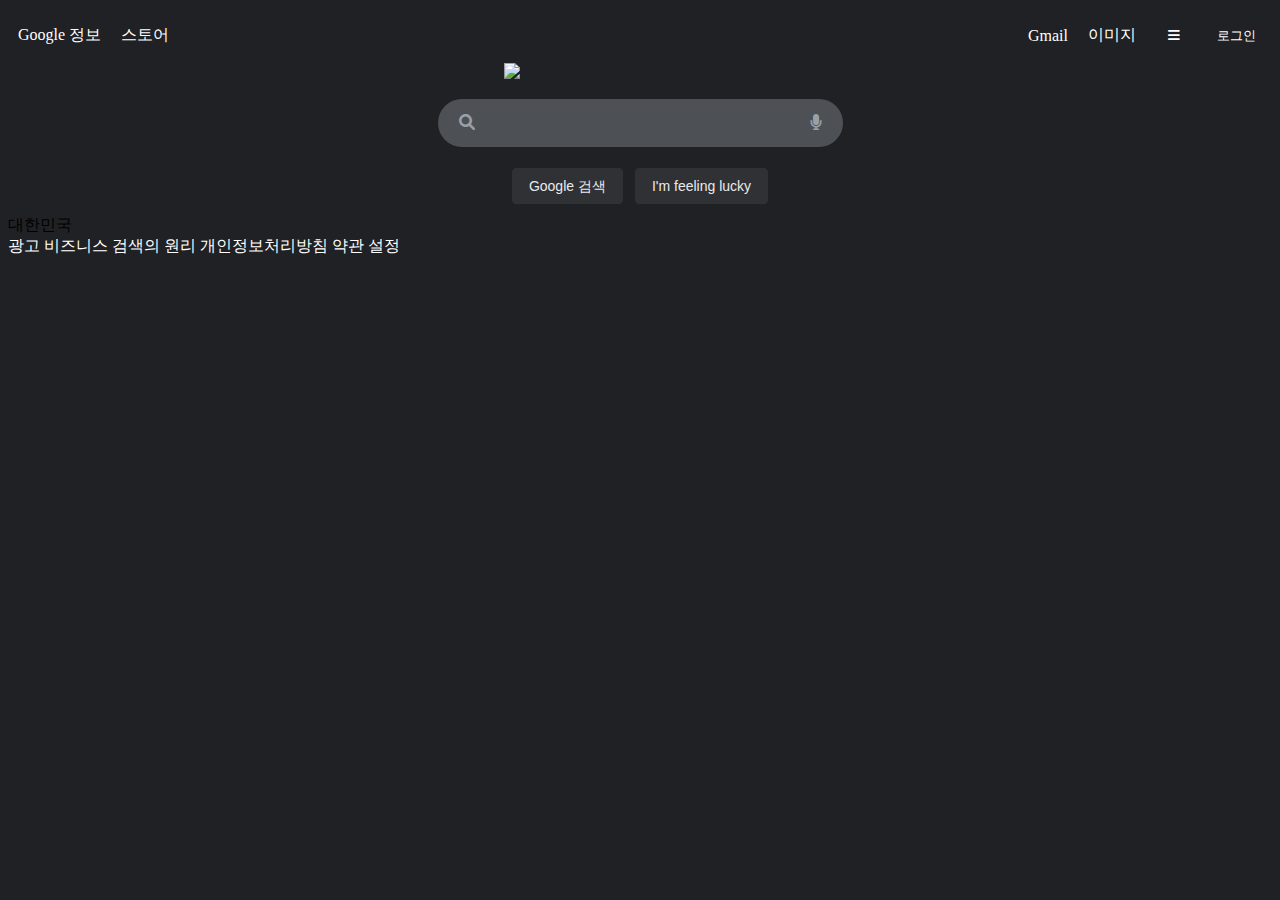
==== darkMode/index.html @ bc663cb8 "ch4" ====
<!DOCTYPE html>
<html lang="en">
  <head>
    <meta charset="UTF-8" />
    <meta name="viewport" content="width=device-width, initial-scale=1.0" />
    <title>Google</title>
    <link href="style.css" rel="stylesheet" type="text/css" />
    <link
      rel="stylesheet"
      href="https://cdnjs.cloudflare.com/ajax/libs/font-awesome/6.0.0-beta3/css/all.min.css"
    />
    <link
      rel="icon"
      href="https://upload.wikimedia.org/wikipedia/commons/thumb/c/c1/Google_%22G%22_logo.svg/800px-Google_%22G%22_logo.svg.png"
    />
  </head>
  <body>
    <div class="top">
      <span class="left">
        <a href="#">Google 정보</a>
        <a href="#">스토어</a>
      </span>
      <span>
        <a href="#">Gmail</a>
        <a href="#">이미지</a>
        <button class="bars">
          <i class="fa-solid fa-bars"></i>
        </button>
        <button>로그인</button>
      </span>
    </div>

    <div class="mid">
      <!-- <img
        src="https://upload.wikimedia.org/wikipedia/commons/thumb/2/2f/Google_2015_logo.svg/1200px-Google_2015_logo.svg.png"
      /> -->
      <img
        src="https://white.logodownload.org/wp-content/uploads/2020/11/google-white-logo-1.png"
      />
      <div class="search">
        <div class="searchIcon">
          <i class="fa-solid fa-magnifying-glass"></i>
        </div>
        <input class="searchInput" />
        <div class="micIcon">
          <i class="fa-solid fa-microphone"></i>
        </div>
      </div>
      <div class="buttonContainer">
        <button>Google 검색</button>
        <button>I'm feeling lucky</button>
      </div>
      <!-- <div>
        Google offered in:
        <a href="#">한국어</a>
        <a href="#">English</a>
        <a href="#">にほん語ご</a>
        <a href="#">漢文</a>
      </div> -->
    </div>

    <div>
      <div>대한민국</div>
      <div>
        <span>
          <a href="#">광고</a>
          <a href="#">비즈니스</a>
          <a href="#">검색의 원리</a>
        </span>
        <span>
          <a href="#">개인정보처리방침</a>
          <a href="#">약관</a>
          <a href="#">설정</a>
        </span>
      </div>
    </div>
  </body>
</html>
---- darkMode/style.css ----
body {
  background: #202124;
}

.top {
  display: flex;
  justify-content: space-between;
  padding: 10px;
  & span {
    display: flex;
    gap: 20px;
    align-items: center;
  }
}

.mid {
  display: flex;
  flex-direction: column;
  justify-content: center;
  align-items: center;
  img {
    width: 272px;
  }
  .search {
    display: flex;
    width: 403px;
    height: 46px;
    border: 1px solid transparent;
    background: #4d5156;
    border-radius: 24px;
    align-items: center;
    justify-content: space-between;
    margin-top: 20px;
  }
  .searchIcon {
    color: #9aa0a6;
    margin-left: 20px;
  }
  .micIcon {
    color: #9aa0a6;
    margin-right: 20px;
  }
  .searchInput {
    width: inherit;
    height: inherit;
    background: inherit;
    border: none;
  }
  .buttonContainer {
    margin-top: 10px;
    button {
      border: 1px solid #303134;
      border-radius: 4px;
      background: #303134;
      color: #e8eaed;
      font-size: 14px;
      margin: 11px 4px;
      padding: 0 16px;
      line-height: 27px;
      height: 36px;
      min-width: 54px;
      text-align: center;
      cursor: pointer;
      user-select: none;
    }
  }
}

a {
  text-decoration: none;
  color: white;
  &:hover {
    text-decoration: underline;
  }
}

.bars {
  padding: 10px;
  width: 35px;
  &:hover {
    background: #ddd;
    border-radius: 50%;
    transition: 0.5s ease;
  }
}

button {
  background: transparent;
  border: none;
  cursor: pointer;
  color: white;
  &:hover {
    text-decoration: underline;
  }
}
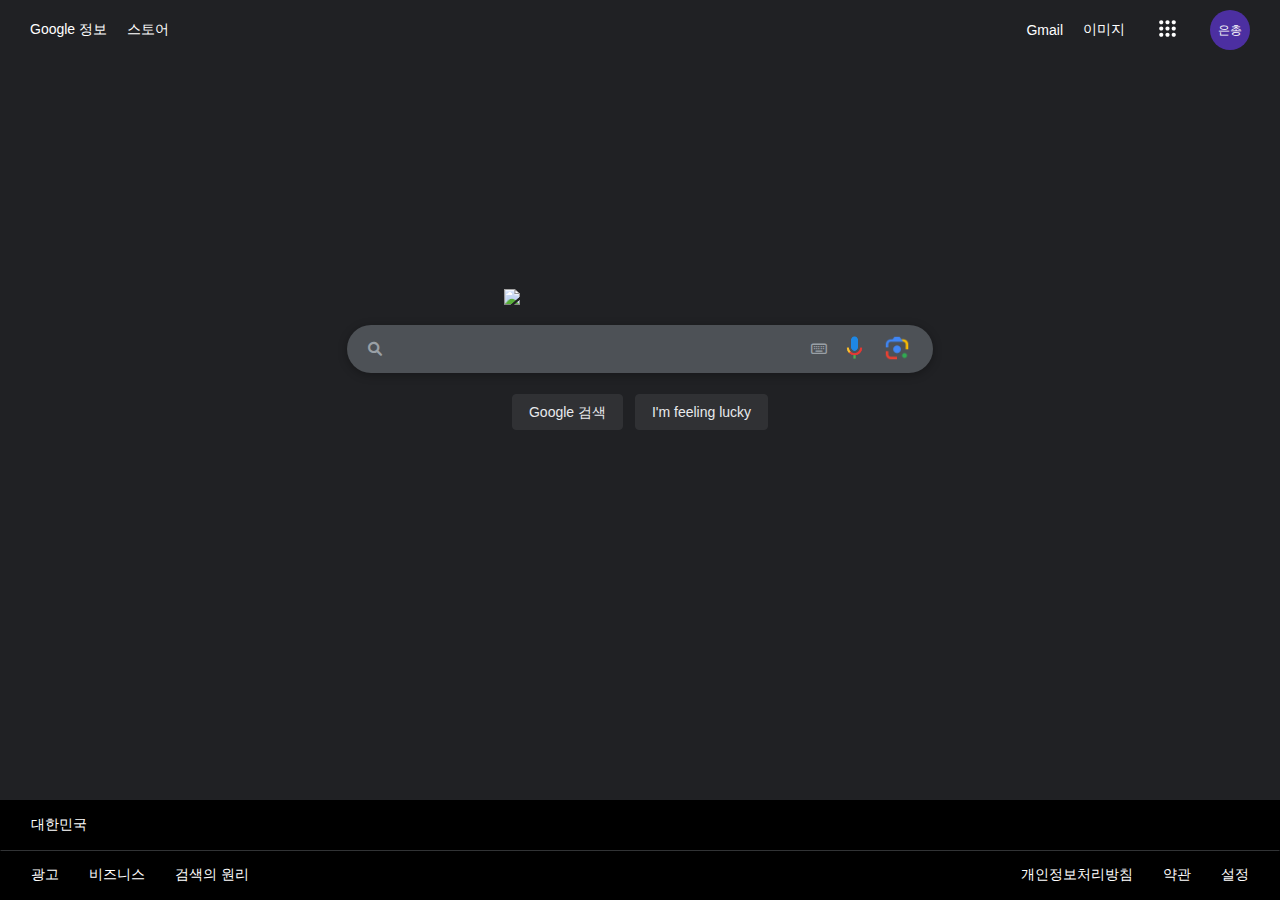
==== commit ed733f90: "ch4" ====
--- a/darkMode/index.html
+++ b/darkMode/index.html
@@ -15,63 +15,72 @@
     />
   </head>
   <body>
-    <div class="top">
-      <span class="left">
-        <a href="#">Google 정보</a>
-        <a href="#">스토어</a>
-      </span>
-      <span>
-        <a href="#">Gmail</a>
-        <a href="#">이미지</a>
-        <button class="bars">
-          <i class="fa-solid fa-bars"></i>
-        </button>
-        <button>로그인</button>
-      </span>
-    </div>
+    <div class="main">
+      <div class="top">
+        <span class="left">
+          <a href="#">Google 정보</a>
+          <a href="#">스토어</a>
+        </span>
+        <span>
+          <a href="#">Gmail</a>
+          <a href="#">이미지</a>
+          <button class="bars">
+            <img src="../resource/menuDotswhite.svg" />
+          </button>
+          <button class="login">은총</button>
+        </span>
+      </div>
 
-    <div class="mid">
-      <!-- <img
-        src="https://upload.wikimedia.org/wikipedia/commons/thumb/2/2f/Google_2015_logo.svg/1200px-Google_2015_logo.svg.png"
-      /> -->
-      <img
-        src="https://white.logodownload.org/wp-content/uploads/2020/11/google-white-logo-1.png"
-      />
-      <div class="search">
-        <div class="searchIcon">
-          <i class="fa-solid fa-magnifying-glass"></i>
+      <div class="mid">
+        <img
+          src="https://white.logodownload.org/wp-content/uploads/2020/11/google-white-logo-1.png"
+        />
+        <div class="search">
+          <div class="searchIcon">
+            <i class="fa-solid fa-magnifying-glass"></i>
+          </div>
+          <input class="searchInput" />
+          <div class="iconContainer">
+            <div class="keyboardIcon">
+              <i class="fa-regular fa-keyboard"></i>
+            </div>
+            <div>
+              <img src="../resource/googleMic.png" class="micIcon" />
+            </div>
+            <div>
+              <img src="../resource/googleLens.png" class="lensIcon" />
+            </div>
+          </div>
         </div>
-        <input class="searchInput" />
-        <div class="micIcon">
-          <i class="fa-solid fa-microphone"></i>
+        <div class="buttonContainer">
+          <button>Google 검색</button>
+          <button>I'm feeling lucky</button>
         </div>
-      </div>
-      <div class="buttonContainer">
-        <button>Google 검색</button>
-        <button>I'm feeling lucky</button>
-      </div>
-      <!-- <div>
+        <!-- <div>
         Google offered in:
         <a href="#">한국어</a>
         <a href="#">English</a>
         <a href="#">にほん語ご</a>
         <a href="#">漢文</a>
       </div> -->
-    </div>
+      </div>
 
-    <div>
-      <div>대한민국</div>
-      <div>
-        <span>
-          <a href="#">광고</a>
-          <a href="#">비즈니스</a>
-          <a href="#">검색의 원리</a>
-        </span>
-        <span>
-          <a href="#">개인정보처리방침</a>
-          <a href="#">약관</a>
-          <a href="#">설정</a>
-        </span>
+      <div class="empty"></div>
+
+      <div class="bottom">
+        <div class="bottom1">대한민국</div>
+        <div class="bottom2">
+          <span>
+            <a href="#">광고</a>
+            <a href="#">비즈니스</a>
+            <a href="#">검색의 원리</a>
+          </span>
+          <span>
+            <a href="#">개인정보처리방침</a>
+            <a href="#">약관</a>
+            <a href="#">설정</a>
+          </span>
+        </div>
       </div>
     </div>
   </body>
--- a/darkMode/style.css
+++ b/darkMode/style.css
@@ -1,15 +1,45 @@
+body,
+html {
+  display: content;
+  height: 100%;
+  margin: 0;
+  padding: 0;
+}
+
 body {
   background: #202124;
+  font-size: 14px;
+  font-family: Arial, Apple SD Gothic Neo, sans-serif;
+}
+
+.main {
+  display: flex;
+  flex-direction: column;
+  height: 100%;
 }
 
 .top {
   display: flex;
   justify-content: space-between;
-  padding: 10px;
+  padding: 0 30px;
+  height: 60px;
   & span {
     display: flex;
     gap: 20px;
     align-items: center;
+  }
+  .login {
+    width: 40px;
+    height: 40px;
+    border-radius: 50px;
+    background: #4c2fa1;
+    color: #fff;
+    font-size: 12px;
+    text-decoration: none;
+    &:hover {
+      border: 1px solid #0b57d0;
+      box-shadow: 0 1px 5px rgba(0, 0, 0, 0.1);
+    }
   }
 }
 
@@ -18,12 +48,14 @@
   flex-direction: column;
   justify-content: center;
   align-items: center;
+  flex: 1;
+  margin-top: 160px;
   img {
     width: 272px;
   }
   .search {
     display: flex;
-    width: 403px;
+    width: 584px;
     height: 46px;
     border: 1px solid transparent;
     background: #4d5156;
@@ -31,20 +63,39 @@
     align-items: center;
     justify-content: space-between;
     margin-top: 20px;
+    box-shadow: 0 2px 10px rgba(0, 0, 0, 0.3);
   }
   .searchIcon {
     color: #9aa0a6;
     margin-left: 20px;
   }
-  .micIcon {
+  .iconContainer {
+    display: flex;
+    gap: 10px;
+    align-items: center;
     color: #9aa0a6;
     margin-right: 20px;
+    cursor: pointer;
+    .micIcon {
+      width: 35px;
+    }
+    .lensIcon {
+      width: 30px;
+    }
+  }
+
+  .keyboardIcon {
+    color: #9aa0a6;
   }
   .searchInput {
-    width: inherit;
-    height: inherit;
+    width: 80%;
+    height: 90%;
     background: inherit;
     border: none;
+    margin-left: 20px;
+    &:focus {
+      outline: none;
+    }
   }
   .buttonContainer {
     margin-top: 10px;
@@ -53,6 +104,7 @@
       border-radius: 4px;
       background: #303134;
       color: #e8eaed;
+      font-family: Arial, Apple SD Gothic Neo, sans-serif;
       font-size: 14px;
       margin: 11px 4px;
       padding: 0 16px;
@@ -62,6 +114,32 @@
       text-align: center;
       cursor: pointer;
       user-select: none;
+      &:hover {
+        border: 1px solid #4d5156;
+      }
+    }
+  }
+}
+
+.empty {
+  flex: 1;
+}
+
+.bottom {
+  background: #000000;
+  .bottom1,
+  .bottom2 {
+    padding: 15px 30px;
+    border: 1px solid #000000;
+    color: #fff;
+  }
+  .bottom2 {
+    display: flex;
+    justify-content: space-between;
+    border-top: 1px solid #313335;
+    span {
+      display: flex;
+      gap: 30px;
     }
   }
 }
@@ -75,12 +153,17 @@
 }
 
 .bars {
-  padding: 10px;
-  width: 35px;
+  padding: 8px;
+  width: 45px;
+  height: 45px;
+  img {
+    width: 25px;
+    color: #fff;
+  }
   &:hover {
-    background: #ddd;
+    background: #444746;
     border-radius: 50%;
-    transition: 0.5s ease;
+    transition: opacity 0.3s ease-out;
   }
 }
 
@@ -89,7 +172,8 @@
   border: none;
   cursor: pointer;
   color: white;
+  font-family: Arial, Apple SD Gothic Neo, sans-serif;
   &:hover {
-    text-decoration: underline;
+    box-shadow: 0 1px 5px rgba(0, 0, 0, 0.1);
   }
 }
